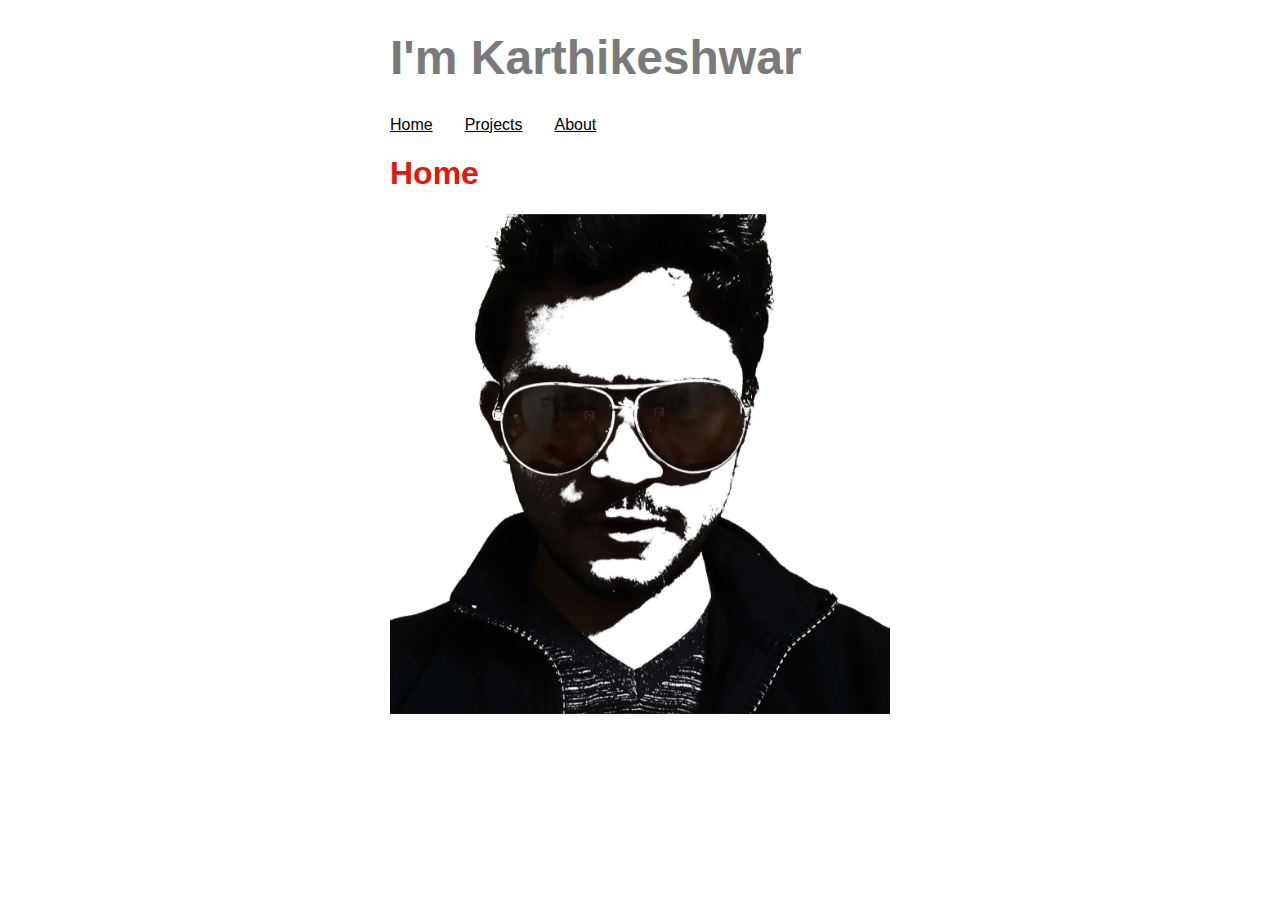
==== index.html @ 5f084ade "Add files via upload" ====
<!DOCTYPE html><html><head><meta charSet="utf-8"/><meta http-equiv="x-ua-compatible" content="ie=edge"/><meta name="viewport" content="width=device-width, initial-scale=1, shrink-to-fit=no"/><style data-href="/styles.b47c814de31dc5410e97.css" data-identity="gatsby-global-css">.projectTitle{color:#1e000e;font-size:large;font-weight:700;transition:.3s}.projectTitle,.projectTitle:hover{border-radius:5px;padding:.5rem;text-decoration:none}.projectTitle:hover{background-color:#ffbc42;color:#fff}.layout-module--container--YM7Lx{font-family:sans-serif;margin:auto;max-width:500px}.layout-module--heading--2By-2{color:#e3170a}.layout-module--nav-links--1VlO2{display:flex;list-style:none;padding-left:0}.layout-module--nav-link-item--31U8T{padding-right:2rem}.layout-module--nav-link-text--ExV28:hover{background-color:#000;border-radius:3px;-webkit-border-radius:3px;-moz-border-radius:3px;color:#fff;padding:.2rem;text-decoration:none}.layout-module--nav-link-text--ExV28{color:#000;transition:.3s}.layout-module--site-title--16llq{color:#7a7a7a;font-size:3rem;font-weight:700;margin:1.9rem 0}</style><meta name="generator" content="Gatsby 3.14.0"/><style>.gatsby-image-wrapper{position:relative;overflow:hidden}.gatsby-image-wrapper img{bottom:0;height:100%;left:0;margin:0;max-width:none;padding:0;position:absolute;right:0;top:0;width:100%;object-fit:cover}.gatsby-image-wrapper [data-main-image]{opacity:0;transform:translateZ(0);transition:opacity .25s linear;will-change:opacity}.gatsby-image-wrapper-constrained{display:inline-block;vertical-align:top}</style><noscript><style>.gatsby-image-wrapper noscript [data-main-image]{opacity:1!important}.gatsby-image-wrapper [data-placeholder-image]{opacity:0!important}</style></noscript><script type="module">const e="undefined"!=typeof HTMLImageElement&&"loading"in HTMLImageElement.prototype;e&&document.body.addEventListener("load",(function(e){if(void 0===e.target.dataset.mainImage)return;if(void 0===e.target.dataset.gatsbyImageSsr)return;const t=e.target;let a=null,n=t;for(;null===a&&n;)void 0!==n.parentNode.dataset.gatsbyImageWrapper&&(a=n.parentNode),n=n.parentNode;const o=a.querySelector("[data-placeholder-image]"),r=new Image;r.src=t.currentSrc,r.decode().catch((()=>{})).then((()=>{t.style.opacity=1,o&&(o.style.opacity=0,o.style.transition="opacity 500ms linear")}))}),!0);</script><link as="script" rel="preload" href="/webpack-runtime-6126c32256a3d8bd29c9.js"/><link as="script" rel="preload" href="/framework-12907e1ee358406bfea3.js"/><link as="script" rel="preload" href="/app-f0efe320f166b8e6ae00.js"/><link as="script" rel="preload" href="/component---src-pages-index-js-c6497bde99121d5be253.js"/><link as="fetch" rel="preload" href="/page-data/index/page-data.json" crossorigin="anonymous"/><link as="fetch" rel="preload" href="/page-data/sq/d/3159585216.json" crossorigin="anonymous"/><link as="fetch" rel="preload" href="/page-data/app-data.json" crossorigin="anonymous"/></head><body><div id="___gatsby"><div style="outline:none" tabindex="-1" id="gatsby-focus-wrapper"><main><title>Home</title><div class="layout-module--container--YM7Lx"><title>Home<!-- --> | <!-- -->I&#x27;m Karthikeshwar</title><header class="layout-module--site-title--16llq">I&#x27;m Karthikeshwar</header><nav><ul class="layout-module--nav-links--1VlO2"><li class="layout-module--nav-link-item--31U8T"><a aria-current="page" class="layout-module--nav-link-text--ExV28" href="/">Home</a></li><li class="layout-module--nav-link-item--31U8T"><a class="layout-module--nav-link-text--ExV28" href="/projects">Projects</a></li><li class="layout-module--nav-link-item--31U8T"><a class="layout-module--nav-link-text--ExV28" href="/about">About</a></li></ul></nav><main><h1 class="layout-module--heading--2By-2">Home</h1><div data-gatsby-image-wrapper="" class="gatsby-image-wrapper gatsby-image-wrapper-constrained"><div style="max-width:2448px;display:block"><img alt="" role="presentation" aria-hidden="true" src="data:image/svg+xml;charset=utf-8,%3Csvg height=&#x27;2448&#x27; width=&#x27;2448&#x27; xmlns=&#x27;http://www.w3.org/2000/svg&#x27; version=&#x27;1.1&#x27;%3E%3C/svg%3E" style="max-width:100%;display:block;position:static"/></div><div aria-hidden="true" data-placeholder-image="" style="opacity:1;transition:opacity 500ms linear;background-color:#f8f8f8;position:absolute;top:0;left:0;bottom:0;right:0"></div><picture><source type="image/webp" data-srcset="/static/24dfc08b3197dac4ac9600ebcc997df6/c089a/k_c1w.webp 612w,/static/24dfc08b3197dac4ac9600ebcc997df6/23828/k_c1w.webp 1224w,/static/24dfc08b3197dac4ac9600ebcc997df6/3b31a/k_c1w.webp 2448w" sizes="(min-width: 2448px) 2448px, 100vw"/><img data-gatsby-image-ssr="" data-main-image="" style="opacity:0" sizes="(min-width: 2448px) 2448px, 100vw" decoding="async" loading="lazy" data-src="/static/24dfc08b3197dac4ac9600ebcc997df6/5f670/k_c1w.jpg" data-srcset="/static/24dfc08b3197dac4ac9600ebcc997df6/04fa2/k_c1w.jpg 612w,/static/24dfc08b3197dac4ac9600ebcc997df6/47faa/k_c1w.jpg 1224w,/static/24dfc08b3197dac4ac9600ebcc997df6/5f670/k_c1w.jpg 2448w" alt="I am Karthikeshwar"/></picture><noscript><picture><source type="image/webp" srcSet="/static/24dfc08b3197dac4ac9600ebcc997df6/c089a/k_c1w.webp 612w,/static/24dfc08b3197dac4ac9600ebcc997df6/23828/k_c1w.webp 1224w,/static/24dfc08b3197dac4ac9600ebcc997df6/3b31a/k_c1w.webp 2448w" sizes="(min-width: 2448px) 2448px, 100vw"/><img data-gatsby-image-ssr="" data-main-image="" style="opacity:0" sizes="(min-width: 2448px) 2448px, 100vw" decoding="async" loading="lazy" src="/static/24dfc08b3197dac4ac9600ebcc997df6/5f670/k_c1w.jpg" srcSet="/static/24dfc08b3197dac4ac9600ebcc997df6/04fa2/k_c1w.jpg 612w,/static/24dfc08b3197dac4ac9600ebcc997df6/47faa/k_c1w.jpg 1224w,/static/24dfc08b3197dac4ac9600ebcc997df6/5f670/k_c1w.jpg 2448w" alt="I am Karthikeshwar"/></picture></noscript><script type="module">const t="undefined"!=typeof HTMLImageElement&&"loading"in HTMLImageElement.prototype;if(t){const t=document.querySelectorAll("img[data-main-image]");for(let e of t){e.dataset.src&&(e.setAttribute("src",e.dataset.src),e.removeAttribute("data-src")),e.dataset.srcset&&(e.setAttribute("srcset",e.dataset.srcset),e.removeAttribute("data-srcset"));const t=e.parentNode.querySelectorAll("source[data-srcset]");for(let e of t)e.setAttribute("srcset",e.dataset.srcset),e.removeAttribute("data-srcset");e.complete&&(e.style.opacity=1)}}</script></div></main></div></main></div><div id="gatsby-announcer" style="position:absolute;top:0;width:1px;height:1px;padding:0;overflow:hidden;clip:rect(0, 0, 0, 0);white-space:nowrap;border:0" aria-live="assertive" aria-atomic="true"></div></div><script id="gatsby-script-loader">/*<![CDATA[*/window.pagePath="/";/*]]>*/</script><script id="gatsby-chunk-mapping">/*<![CDATA[*/window.___chunkMapping={"polyfill":["/polyfill-519bc8100e2d1b9328b7.js"],"app":["/app-f0efe320f166b8e6ae00.js"],"component---src-pages-404-js":["/component---src-pages-404-js-e0da2f8d9cc8ff69c3ee.js"],"component---src-pages-about-js":["/component---src-pages-about-js-b53cd011f8715954ce64.js"],"component---src-pages-blog-index-js":["/component---src-pages-blog-index-js-f6956fc2d6ba79acc74c.js"],"component---src-pages-blog-mdx-slug-js":["/component---src-pages-blog-mdx-slug-js-d1972e2ffd81af2d9b52.js"],"component---src-pages-index-js":["/component---src-pages-index-js-c6497bde99121d5be253.js"],"component---src-pages-projects-js":["/component---src-pages-projects-js-766fc28735b9680dc5fb.js"]};/*]]>*/</script><script src="/polyfill-519bc8100e2d1b9328b7.js" nomodule=""></script><script src="/component---src-pages-index-js-c6497bde99121d5be253.js" async=""></script><script src="/app-f0efe320f166b8e6ae00.js" async=""></script><script src="/framework-12907e1ee358406bfea3.js" async=""></script><script src="/webpack-runtime-6126c32256a3d8bd29c9.js" async=""></script></body></html>
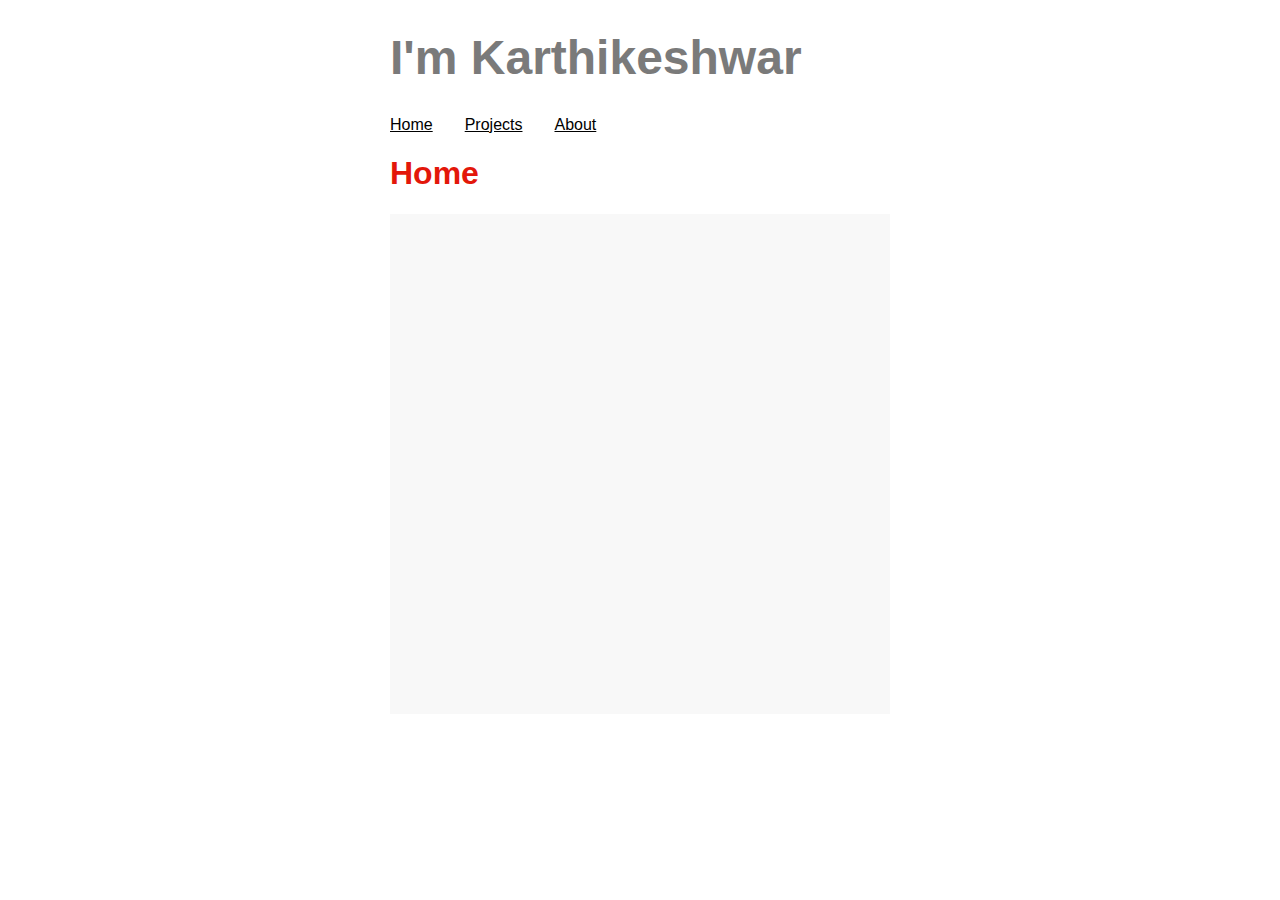
==== commit fcad44a8: "Add files via upload" ====
--- a/index.html
+++ b/index.html
@@ -1 +1 @@
-<!DOCTYPE html><html><head><meta charSet="utf-8"/><meta http-equiv="x-ua-compatible" content="ie=edge"/><meta name="viewport" content="width=device-width, initial-scale=1, shrink-to-fit=no"/><style data-href="/styles.b47c814de31dc5410e97.css" data-identity="gatsby-global-css">.projectTitle{color:#1e000e;font-size:large;font-weight:700;transition:.3s}.projectTitle,.projectTitle:hover{border-radius:5px;padding:.5rem;text-decoration:none}.projectTitle:hover{background-color:#ffbc42;color:#fff}.layout-module--container--YM7Lx{font-family:sans-serif;margin:auto;max-width:500px}.layout-module--heading--2By-2{color:#e3170a}.layout-module--nav-links--1VlO2{display:flex;list-style:none;padding-left:0}.layout-module--nav-link-item--31U8T{padding-right:2rem}.layout-module--nav-link-text--ExV28:hover{background-color:#000;border-radius:3px;-webkit-border-radius:3px;-moz-border-radius:3px;color:#fff;padding:.2rem;text-decoration:none}.layout-module--nav-link-text--ExV28{color:#000;transition:.3s}.layout-module--site-title--16llq{color:#7a7a7a;font-size:3rem;font-weight:700;margin:1.9rem 0}</style><meta name="generator" content="Gatsby 3.14.0"/><style>.gatsby-image-wrapper{position:relative;overflow:hidden}.gatsby-image-wrapper img{bottom:0;height:100%;left:0;margin:0;max-width:none;padding:0;position:absolute;right:0;top:0;width:100%;object-fit:cover}.gatsby-image-wrapper [data-main-image]{opacity:0;transform:translateZ(0);transition:opacity .25s linear;will-change:opacity}.gatsby-image-wrapper-constrained{display:inline-block;vertical-align:top}</style><noscript><style>.gatsby-image-wrapper noscript [data-main-image]{opacity:1!important}.gatsby-image-wrapper [data-placeholder-image]{opacity:0!important}</style></noscript><script type="module">const e="undefined"!=typeof HTMLImageElement&&"loading"in HTMLImageElement.prototype;e&&document.body.addEventListener("load",(function(e){if(void 0===e.target.dataset.mainImage)return;if(void 0===e.target.dataset.gatsbyImageSsr)return;const t=e.target;let a=null,n=t;for(;null===a&&n;)void 0!==n.parentNode.dataset.gatsbyImageWrapper&&(a=n.parentNode),n=n.parentNode;const o=a.querySelector("[data-placeholder-image]"),r=new Image;r.src=t.currentSrc,r.decode().catch((()=>{})).then((()=>{t.style.opacity=1,o&&(o.style.opacity=0,o.style.transition="opacity 500ms linear")}))}),!0);</script><link as="script" rel="preload" href="/webpack-runtime-6126c32256a3d8bd29c9.js"/><link as="script" rel="preload" href="/framework-12907e1ee358406bfea3.js"/><link as="script" rel="preload" href="/app-f0efe320f166b8e6ae00.js"/><link as="script" rel="preload" href="/component---src-pages-index-js-c6497bde99121d5be253.js"/><link as="fetch" rel="preload" href="/page-data/index/page-data.json" crossorigin="anonymous"/><link as="fetch" rel="preload" href="/page-data/sq/d/3159585216.json" crossorigin="anonymous"/><link as="fetch" rel="preload" href="/page-data/app-data.json" crossorigin="anonymous"/></head><body><div id="___gatsby"><div style="outline:none" tabindex="-1" id="gatsby-focus-wrapper"><main><title>Home</title><div class="layout-module--container--YM7Lx"><title>Home<!-- --> | <!-- -->I&#x27;m Karthikeshwar</title><header class="layout-module--site-title--16llq">I&#x27;m Karthikeshwar</header><nav><ul class="layout-module--nav-links--1VlO2"><li class="layout-module--nav-link-item--31U8T"><a aria-current="page" class="layout-module--nav-link-text--ExV28" href="/">Home</a></li><li class="layout-module--nav-link-item--31U8T"><a class="layout-module--nav-link-text--ExV28" href="/projects">Projects</a></li><li class="layout-module--nav-link-item--31U8T"><a class="layout-module--nav-link-text--ExV28" href="/about">About</a></li></ul></nav><main><h1 class="layout-module--heading--2By-2">Home</h1><div data-gatsby-image-wrapper="" class="gatsby-image-wrapper gatsby-image-wrapper-constrained"><div style="max-width:2448px;display:block"><img alt="" role="presentation" aria-hidden="true" src="data:image/svg+xml;charset=utf-8,%3Csvg height=&#x27;2448&#x27; width=&#x27;2448&#x27; xmlns=&#x27;http://www.w3.org/2000/svg&#x27; version=&#x27;1.1&#x27;%3E%3C/svg%3E" style="max-width:100%;display:block;position:static"/></div><div aria-hidden="true" data-placeholder-image="" style="opacity:1;transition:opacity 500ms linear;background-color:#f8f8f8;position:absolute;top:0;left:0;bottom:0;right:0"></div><picture><source type="image/webp" data-srcset="/static/24dfc08b3197dac4ac9600ebcc997df6/c089a/k_c1w.webp 612w,/static/24dfc08b3197dac4ac9600ebcc997df6/23828/k_c1w.webp 1224w,/static/24dfc08b3197dac4ac9600ebcc997df6/3b31a/k_c1w.webp 2448w" sizes="(min-width: 2448px) 2448px, 100vw"/><img data-gatsby-image-ssr="" data-main-image="" style="opacity:0" sizes="(min-width: 2448px) 2448px, 100vw" decoding="async" loading="lazy" data-src="/static/24dfc08b3197dac4ac9600ebcc997df6/5f670/k_c1w.jpg" data-srcset="/static/24dfc08b3197dac4ac9600ebcc997df6/04fa2/k_c1w.jpg 612w,/static/24dfc08b3197dac4ac9600ebcc997df6/47faa/k_c1w.jpg 1224w,/static/24dfc08b3197dac4ac9600ebcc997df6/5f670/k_c1w.jpg 2448w" alt="I am Karthikeshwar"/></picture><noscript><picture><source type="image/webp" srcSet="/static/24dfc08b3197dac4ac9600ebcc997df6/c089a/k_c1w.webp 612w,/static/24dfc08b3197dac4ac9600ebcc997df6/23828/k_c1w.webp 1224w,/static/24dfc08b3197dac4ac9600ebcc997df6/3b31a/k_c1w.webp 2448w" sizes="(min-width: 2448px) 2448px, 100vw"/><img data-gatsby-image-ssr="" data-main-image="" style="opacity:0" sizes="(min-width: 2448px) 2448px, 100vw" decoding="async" loading="lazy" src="/static/24dfc08b3197dac4ac9600ebcc997df6/5f670/k_c1w.jpg" srcSet="/static/24dfc08b3197dac4ac9600ebcc997df6/04fa2/k_c1w.jpg 612w,/static/24dfc08b3197dac4ac9600ebcc997df6/47faa/k_c1w.jpg 1224w,/static/24dfc08b3197dac4ac9600ebcc997df6/5f670/k_c1w.jpg 2448w" alt="I am Karthikeshwar"/></picture></noscript><script type="module">const t="undefined"!=typeof HTMLImageElement&&"loading"in HTMLImageElement.prototype;if(t){const t=document.querySelectorAll("img[data-main-image]");for(let e of t){e.dataset.src&&(e.setAttribute("src",e.dataset.src),e.removeAttribute("data-src")),e.dataset.srcset&&(e.setAttribute("srcset",e.dataset.srcset),e.removeAttribute("data-srcset"));const t=e.parentNode.querySelectorAll("source[data-srcset]");for(let e of t)e.setAttribute("srcset",e.dataset.srcset),e.removeAttribute("data-srcset");e.complete&&(e.style.opacity=1)}}</script></div></main></div></main></div><div id="gatsby-announcer" style="position:absolute;top:0;width:1px;height:1px;padding:0;overflow:hidden;clip:rect(0, 0, 0, 0);white-space:nowrap;border:0" aria-live="assertive" aria-atomic="true"></div></div><script id="gatsby-script-loader">/*<![CDATA[*/window.pagePath="/";/*]]>*/</script><script id="gatsby-chunk-mapping">/*<![CDATA[*/window.___chunkMapping={"polyfill":["/polyfill-519bc8100e2d1b9328b7.js"],"app":["/app-f0efe320f166b8e6ae00.js"],"component---src-pages-404-js":["/component---src-pages-404-js-e0da2f8d9cc8ff69c3ee.js"],"component---src-pages-about-js":["/component---src-pages-about-js-b53cd011f8715954ce64.js"],"component---src-pages-blog-index-js":["/component---src-pages-blog-index-js-f6956fc2d6ba79acc74c.js"],"component---src-pages-blog-mdx-slug-js":["/component---src-pages-blog-mdx-slug-js-d1972e2ffd81af2d9b52.js"],"component---src-pages-index-js":["/component---src-pages-index-js-c6497bde99121d5be253.js"],"component---src-pages-projects-js":["/component---src-pages-projects-js-766fc28735b9680dc5fb.js"]};/*]]>*/</script><script src="/polyfill-519bc8100e2d1b9328b7.js" nomodule=""></script><script src="/component---src-pages-index-js-c6497bde99121d5be253.js" async=""></script><script src="/app-f0efe320f166b8e6ae00.js" async=""></script><script src="/framework-12907e1ee358406bfea3.js" async=""></script><script src="/webpack-runtime-6126c32256a3d8bd29c9.js" async=""></script></body></html>+<!DOCTYPE html><html><head><meta charSet="utf-8"/><meta http-equiv="x-ua-compatible" content="ie=edge"/><meta name="viewport" content="width=device-width, initial-scale=1, shrink-to-fit=no"/><style data-href="/lite/styles.b47c814de31dc5410e97.css" data-identity="gatsby-global-css">.projectTitle{color:#1e000e;font-size:large;font-weight:700;transition:.3s}.projectTitle,.projectTitle:hover{border-radius:5px;padding:.5rem;text-decoration:none}.projectTitle:hover{background-color:#ffbc42;color:#fff}.layout-module--container--YM7Lx{font-family:sans-serif;margin:auto;max-width:500px}.layout-module--heading--2By-2{color:#e3170a}.layout-module--nav-links--1VlO2{display:flex;list-style:none;padding-left:0}.layout-module--nav-link-item--31U8T{padding-right:2rem}.layout-module--nav-link-text--ExV28:hover{background-color:#000;border-radius:3px;-webkit-border-radius:3px;-moz-border-radius:3px;color:#fff;padding:.2rem;text-decoration:none}.layout-module--nav-link-text--ExV28{color:#000;transition:.3s}.layout-module--site-title--16llq{color:#7a7a7a;font-size:3rem;font-weight:700;margin:1.9rem 0}</style><meta name="generator" content="Gatsby 3.14.0"/><style>.gatsby-image-wrapper{position:relative;overflow:hidden}.gatsby-image-wrapper img{bottom:0;height:100%;left:0;margin:0;max-width:none;padding:0;position:absolute;right:0;top:0;width:100%;object-fit:cover}.gatsby-image-wrapper [data-main-image]{opacity:0;transform:translateZ(0);transition:opacity .25s linear;will-change:opacity}.gatsby-image-wrapper-constrained{display:inline-block;vertical-align:top}</style><noscript><style>.gatsby-image-wrapper noscript [data-main-image]{opacity:1!important}.gatsby-image-wrapper [data-placeholder-image]{opacity:0!important}</style></noscript><script type="module">const e="undefined"!=typeof HTMLImageElement&&"loading"in HTMLImageElement.prototype;e&&document.body.addEventListener("load",(function(e){if(void 0===e.target.dataset.mainImage)return;if(void 0===e.target.dataset.gatsbyImageSsr)return;const t=e.target;let a=null,n=t;for(;null===a&&n;)void 0!==n.parentNode.dataset.gatsbyImageWrapper&&(a=n.parentNode),n=n.parentNode;const o=a.querySelector("[data-placeholder-image]"),r=new Image;r.src=t.currentSrc,r.decode().catch((()=>{})).then((()=>{t.style.opacity=1,o&&(o.style.opacity=0,o.style.transition="opacity 500ms linear")}))}),!0);</script><link as="script" rel="preload" href="/lite/webpack-runtime-44fad91bedd9ac23b7fe.js"/><link as="script" rel="preload" href="/lite/framework-12907e1ee358406bfea3.js"/><link as="script" rel="preload" href="/lite/app-30a2a14f8e56944b5f68.js"/><link as="script" rel="preload" href="/lite/component---src-pages-index-js-fc5e36171ccaeed21575.js"/><link as="fetch" rel="preload" href="/lite/page-data/index/page-data.json" crossorigin="anonymous"/><link as="fetch" rel="preload" href="/lite/page-data/sq/d/3159585216.json" crossorigin="anonymous"/><link as="fetch" rel="preload" href="/lite/page-data/app-data.json" crossorigin="anonymous"/></head><body><div id="___gatsby"><div style="outline:none" tabindex="-1" id="gatsby-focus-wrapper"><main><title>Home</title><div class="layout-module--container--YM7Lx"><title>Home<!-- --> | <!-- -->I&#x27;m Karthikeshwar</title><header class="layout-module--site-title--16llq">I&#x27;m Karthikeshwar</header><nav><ul class="layout-module--nav-links--1VlO2"><li class="layout-module--nav-link-item--31U8T"><a aria-current="page" class="layout-module--nav-link-text--ExV28" href="/lite/">Home</a></li><li class="layout-module--nav-link-item--31U8T"><a class="layout-module--nav-link-text--ExV28" href="/lite/projects">Projects</a></li><li class="layout-module--nav-link-item--31U8T"><a class="layout-module--nav-link-text--ExV28" href="/lite/about">About</a></li></ul></nav><main><h1 class="layout-module--heading--2By-2">Home</h1><div data-gatsby-image-wrapper="" class="gatsby-image-wrapper gatsby-image-wrapper-constrained"><div style="max-width:2448px;display:block"><img alt="" role="presentation" aria-hidden="true" src="data:image/svg+xml;charset=utf-8,%3Csvg height=&#x27;2448&#x27; width=&#x27;2448&#x27; xmlns=&#x27;http://www.w3.org/2000/svg&#x27; version=&#x27;1.1&#x27;%3E%3C/svg%3E" style="max-width:100%;display:block;position:static"/></div><div aria-hidden="true" data-placeholder-image="" style="opacity:1;transition:opacity 500ms linear;background-color:#f8f8f8;position:absolute;top:0;left:0;bottom:0;right:0"></div><picture><source type="image/webp" data-srcset="/lite/static/24dfc08b3197dac4ac9600ebcc997df6/c089a/k_c1w.webp 612w,/lite/static/24dfc08b3197dac4ac9600ebcc997df6/23828/k_c1w.webp 1224w,/lite/static/24dfc08b3197dac4ac9600ebcc997df6/3b31a/k_c1w.webp 2448w" sizes="(min-width: 2448px) 2448px, 100vw"/><img data-gatsby-image-ssr="" data-main-image="" style="opacity:0" sizes="(min-width: 2448px) 2448px, 100vw" decoding="async" loading="lazy" data-src="/lite/static/24dfc08b3197dac4ac9600ebcc997df6/5f670/k_c1w.jpg" data-srcset="/lite/static/24dfc08b3197dac4ac9600ebcc997df6/04fa2/k_c1w.jpg 612w,/lite/static/24dfc08b3197dac4ac9600ebcc997df6/47faa/k_c1w.jpg 1224w,/lite/static/24dfc08b3197dac4ac9600ebcc997df6/5f670/k_c1w.jpg 2448w" alt="I am Karthikeshwar"/></picture><noscript><picture><source type="image/webp" srcSet="/lite/static/24dfc08b3197dac4ac9600ebcc997df6/c089a/k_c1w.webp 612w,/lite/static/24dfc08b3197dac4ac9600ebcc997df6/23828/k_c1w.webp 1224w,/lite/static/24dfc08b3197dac4ac9600ebcc997df6/3b31a/k_c1w.webp 2448w" sizes="(min-width: 2448px) 2448px, 100vw"/><img data-gatsby-image-ssr="" data-main-image="" style="opacity:0" sizes="(min-width: 2448px) 2448px, 100vw" decoding="async" loading="lazy" src="/lite/static/24dfc08b3197dac4ac9600ebcc997df6/5f670/k_c1w.jpg" srcSet="/lite/static/24dfc08b3197dac4ac9600ebcc997df6/04fa2/k_c1w.jpg 612w,/lite/static/24dfc08b3197dac4ac9600ebcc997df6/47faa/k_c1w.jpg 1224w,/lite/static/24dfc08b3197dac4ac9600ebcc997df6/5f670/k_c1w.jpg 2448w" alt="I am Karthikeshwar"/></picture></noscript><script type="module">const t="undefined"!=typeof HTMLImageElement&&"loading"in HTMLImageElement.prototype;if(t){const t=document.querySelectorAll("img[data-main-image]");for(let e of t){e.dataset.src&&(e.setAttribute("src",e.dataset.src),e.removeAttribute("data-src")),e.dataset.srcset&&(e.setAttribute("srcset",e.dataset.srcset),e.removeAttribute("data-srcset"));const t=e.parentNode.querySelectorAll("source[data-srcset]");for(let e of t)e.setAttribute("srcset",e.dataset.srcset),e.removeAttribute("data-srcset");e.complete&&(e.style.opacity=1)}}</script></div></main></div></main></div><div id="gatsby-announcer" style="position:absolute;top:0;width:1px;height:1px;padding:0;overflow:hidden;clip:rect(0, 0, 0, 0);white-space:nowrap;border:0" aria-live="assertive" aria-atomic="true"></div></div><script id="gatsby-script-loader">/*<![CDATA[*/window.pagePath="/";/*]]>*/</script><script id="gatsby-chunk-mapping">/*<![CDATA[*/window.___chunkMapping={"polyfill":["/polyfill-519bc8100e2d1b9328b7.js"],"app":["/app-30a2a14f8e56944b5f68.js"],"component---src-pages-404-js":["/component---src-pages-404-js-e0da2f8d9cc8ff69c3ee.js"],"component---src-pages-about-js":["/component---src-pages-about-js-b53cd011f8715954ce64.js"],"component---src-pages-blog-index-js":["/component---src-pages-blog-index-js-f6956fc2d6ba79acc74c.js"],"component---src-pages-blog-mdx-slug-js":["/component---src-pages-blog-mdx-slug-js-d1972e2ffd81af2d9b52.js"],"component---src-pages-index-js":["/component---src-pages-index-js-fc5e36171ccaeed21575.js"],"component---src-pages-projects-js":["/component---src-pages-projects-js-766fc28735b9680dc5fb.js"]};/*]]>*/</script><script src="/lite/polyfill-519bc8100e2d1b9328b7.js" nomodule=""></script><script src="/lite/component---src-pages-index-js-fc5e36171ccaeed21575.js" async=""></script><script src="/lite/app-30a2a14f8e56944b5f68.js" async=""></script><script src="/lite/framework-12907e1ee358406bfea3.js" async=""></script><script src="/lite/webpack-runtime-44fad91bedd9ac23b7fe.js" async=""></script></body></html>